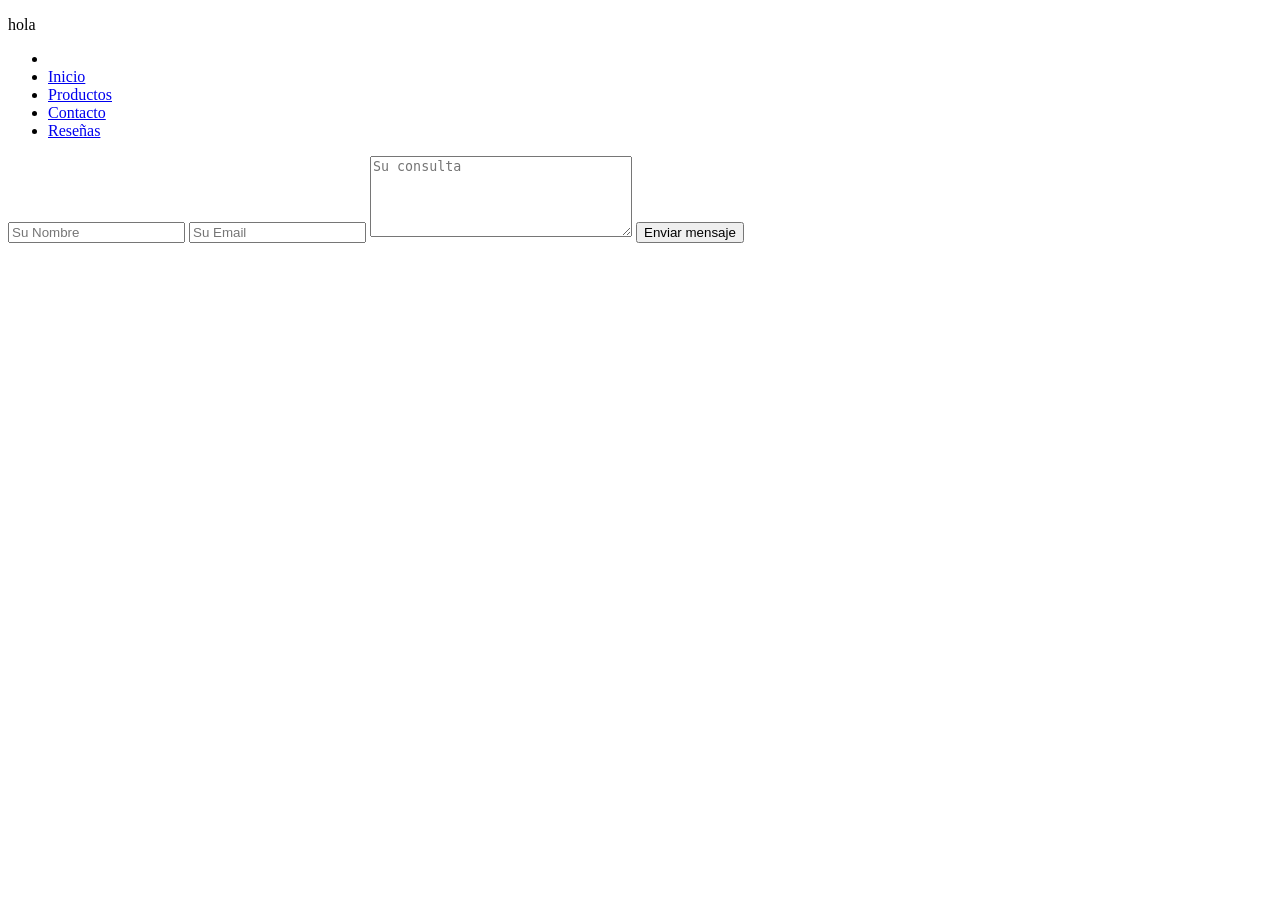
==== index/index.html @ 629d57ea "commit inicial feli" ====
<!DOCTYPE html>
<html lang="en">

<head>
    <meta charset="UTF-8">
    <meta name="viewport" content="width=device-width, initial-scale=1.0">
    <title>Document</title>
    <link rel="stylesheet" href="css/styles.css">
    <link rel="stylesheet" href="css/mediaqueries.css">
    <link href="https://fonts.googleapis.com/css2?family=Roboto:wght@400;700&display=swap" rel="stylesheet">
</head>

<body>
    <header>
        <p>hola</p>
    </header>

    <nav>
        <ul>
            <li></li>
            <li><a href="index.html">Inicio</a></li>
            <li><a href="productos.html">Productos</a></li>
            <li><a href="contacto.html">Contacto</a></li>
            <li><a href="reseñas.html">Reseñas</a></li>

        </ul>
    </nav>

    <main>
        <form action="https://formspree.io/f/xgvkbopp" method="POST">
            <input type="text" placeholder="Su Nombre" name="nombre">
            <input type="email" placeholder="Su Email" name="email">
            <textarea rows="5" cols="30" placeholder="Su consulta" name="message"></textarea>
            <button type="submit">Enviar mensaje</button>
        </form>
    </main>

    <section>

    </section>

    <footer>

    </footer>
</body>

</html>
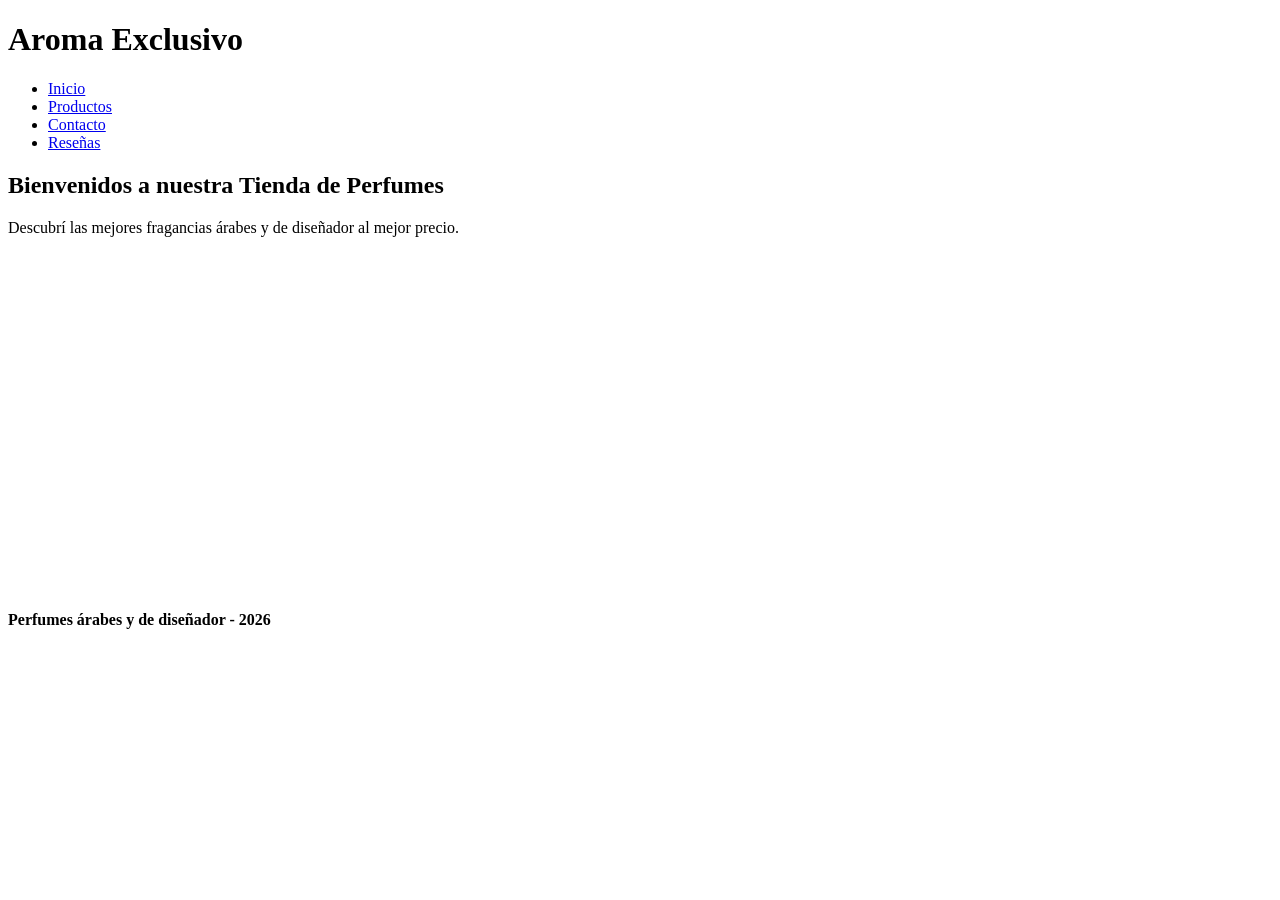
==== commit 08293180: "Update index.html" ====
--- a/index/index.html
+++ b/index/index.html
@@ -1,47 +1,44 @@
 <!DOCTYPE html>
-<html lang="en">
+<html lang="es">
 
 <head>
     <meta charset="UTF-8">
     <meta name="viewport" content="width=device-width, initial-scale=1.0">
-    <title>Document</title>
+    <title>Perfumería Premium - Inicio</title>
     <link rel="stylesheet" href="css/styles.css">
-    <link rel="stylesheet" href="css/mediaqueries.css">
     <link href="https://fonts.googleapis.com/css2?family=Roboto:wght@400;700&display=swap" rel="stylesheet">
 </head>
 
 <body>
     <header>
-        <p>hola</p>
+        <h1>Aroma Exclusivo</h1>
     </header>
 
     <nav>
         <ul>
-            <li></li>
             <li><a href="index.html">Inicio</a></li>
             <li><a href="productos.html">Productos</a></li>
             <li><a href="contacto.html">Contacto</a></li>
             <li><a href="reseñas.html">Reseñas</a></li>
-
         </ul>
     </nav>
 
     <main>
-        <form action="https://formspree.io/f/xgvkbopp" method="POST">
-            <input type="text" placeholder="Su Nombre" name="nombre">
-            <input type="email" placeholder="Su Email" name="email">
-            <textarea rows="5" cols="30" placeholder="Su consulta" name="message"></textarea>
-            <button type="submit">Enviar mensaje</button>
-        </form>
+        <section class="index-content">
+            <h2>Bienvenidos a nuestra Tienda de Perfumes</h2>
+            <p>Descubrí las mejores fragancias árabes y de diseñador al mejor precio.</p>
+            <br>
+
+            <iframe width="560" height="315" src="https://www.youtube.com/embed/p7UYyAkR7GY?si=1-58wcf1YQHFv5x8"
+                title="YouTube video player" frameborder="0"
+                allow="accelerometer; autoplay; clipboard-write; encrypted-media; gyroscope; picture-in-picture; web-share"
+                referrerpolicy="strict-origin-when-cross-origin" allowfullscreen></iframe>
+        </section>
     </main>
 
-    <section>
-
-    </section>
-
     <footer>
-
+        <h4>Perfumes árabes y de diseñador - 2026</h4>
     </footer>
 </body>
 
-</html>+</html>
